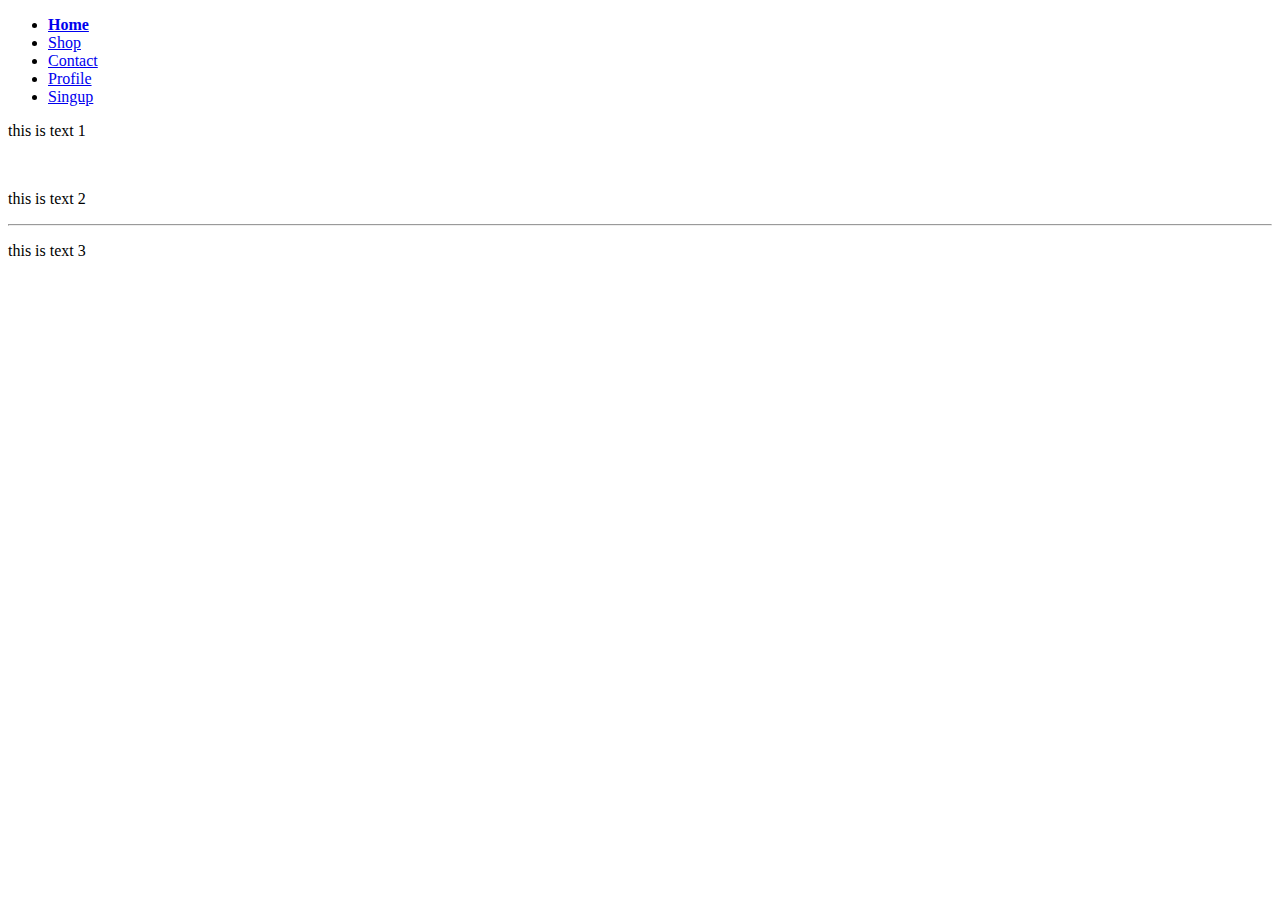
==== HTML/Beginner/index.html @ 3514b756 "self closing tags br  hr" ====
<!DOCTYPE html>
<html>
<head>
    <title>Home</title>
</head>
<body>

    <!--the anchor tag <a>-->
    <!-- navigation list -->
    <ul>
        <li><a href="#"><strong>Home</strong></a></li>
        <li><a href="shop.html">Shop</a></li>
        <li><a href="contact.html">Contact</a></li>
        <li><a href="profile.html">Profile</a></li> <!-- open in new tab-->
        <li><a href="singup.html">Singup</a></li>
    </ul>

    <p>this is text 1</p>
    <br/> <!-- it adds a while-space-->
    <p>this is text 2</p>
    <hr/> <!-- it adds a line-->
    <p>this is text 3</p>

</body>
</html>
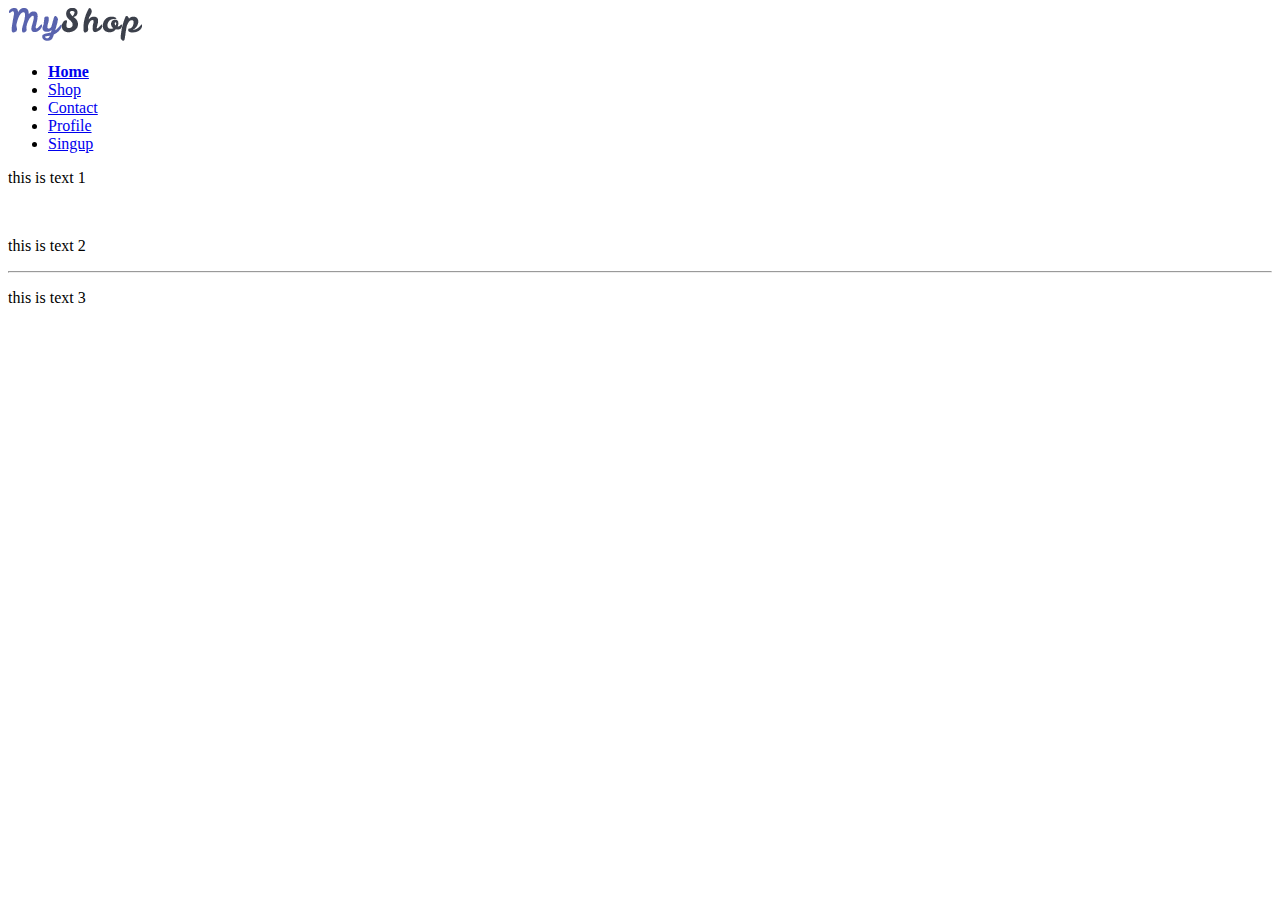
==== commit 2f13ca92: "image tag" ====
--- a/HTML/Beginner/index.html
+++ b/HTML/Beginner/index.html
@@ -5,7 +5,7 @@
 </head>
 <body>
 
-    <!--the anchor tag <a>-->
+    <img src="images/brand-logo.png"/>
     <!-- navigation list -->
     <ul>
         <li><a href="#"><strong>Home</strong></a></li>
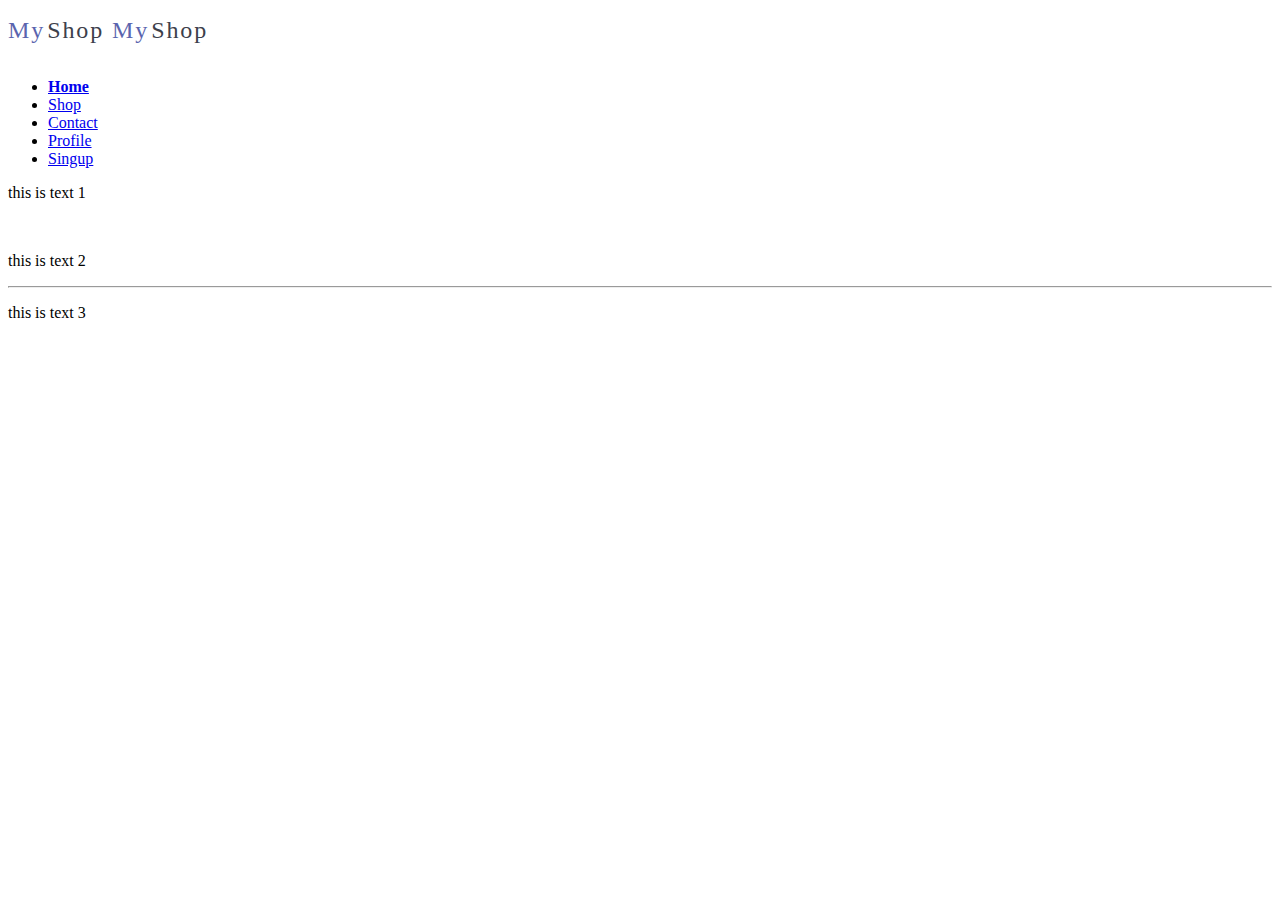
==== commit 81886e64: "all ways to add svg to html page" ====
--- a/HTML/Beginner/index.html
+++ b/HTML/Beginner/index.html
@@ -5,8 +5,16 @@
 </head>
 <body>
 
-    <img src="images/brand-logo.png"/>
-    <!-- navigation list -->
+    <!--Scalable Vector Graphics (SVG) -->
+    <img src="images/brand-logo.svg" alt="my shop logo" width="100px" height="50px"/>
+    <embed src="images/brand-logo.svg" alt="my shop logo" width="100px" height="50px"/>
+    <!-- copy and paste the svg file here.-->
+    <!--
+        <iframe src="images/brand-logo.svg" width="100px" height="50px"/>
+        <object data="images/brand-logo.svg" width="100px" height="50px"/> 
+        <div style="background:url(images/brand-logo.svg)">...</div>
+    -->
+    <!--navigation list -->
     <ul>
         <li><a href="#"><strong>Home</strong></a></li>
         <li><a href="shop.html">Shop</a></li>
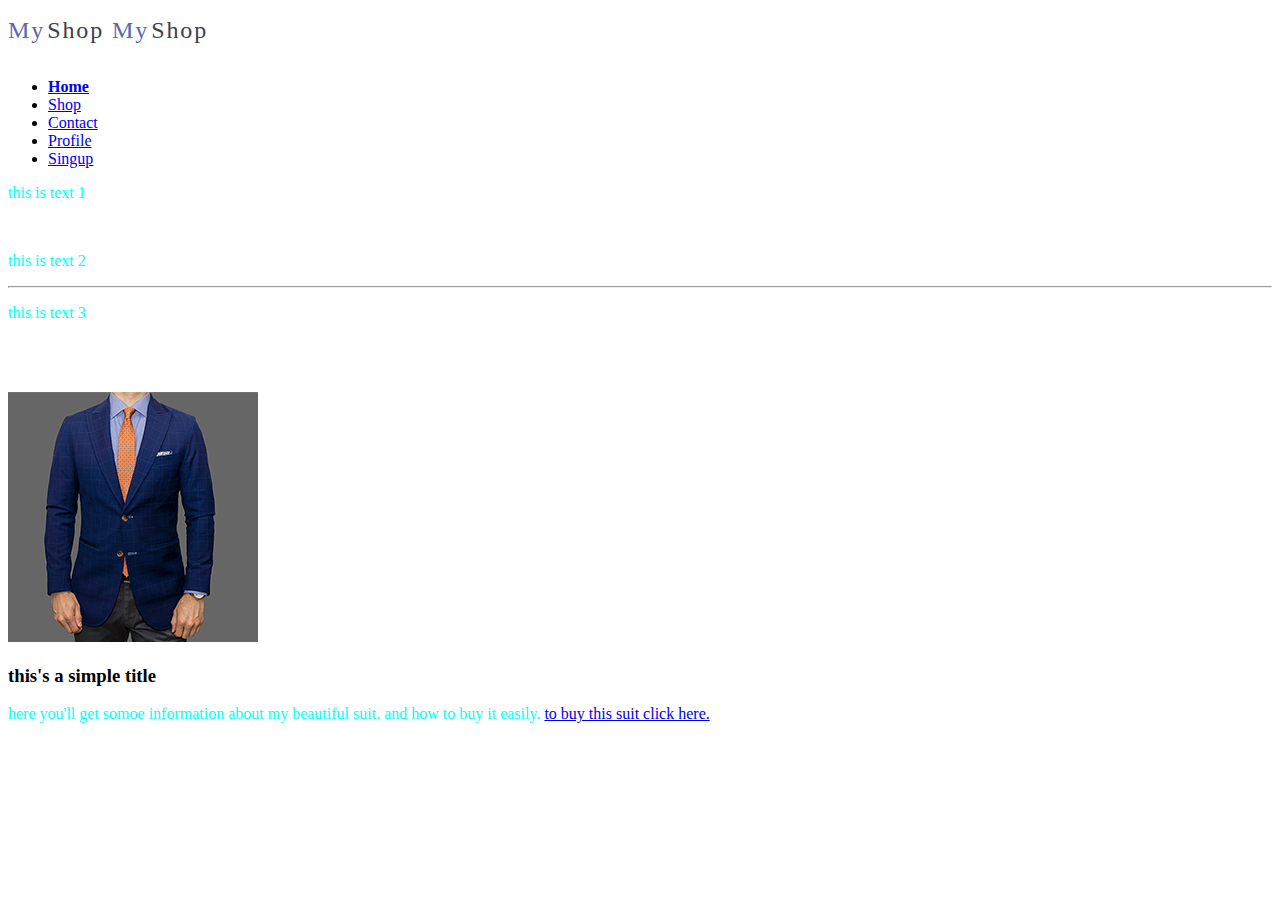
==== commit 9b1de105: "how to add an internal style to code" ====
--- a/HTML/Beginner/index.html
+++ b/HTML/Beginner/index.html
@@ -2,6 +2,14 @@
 <html>
 <head>
     <title>Home</title>
+    <style>
+        p{
+            color:aqua;
+        }
+        // selector{
+            // property: vlaue;
+        //}
+    </style>
 </head>
 <body>
 
@@ -29,5 +37,16 @@
     <hr/> <!-- it adds a line-->
     <p>this is text 3</p>
 
+    <!--Product cart-->
+    <br/>
+    <br/>
+    <br/>
+    <img src="images/suit-1.png" alt="a simple suit">
+    <h3>this's a simple title</h3>
+    <p>here you'll get somoe information about my beautiful suit.
+         and how to buy it easily.
+        <a href="#">to buy this suit click here.</a></p>
+
+
 </body>
 </html>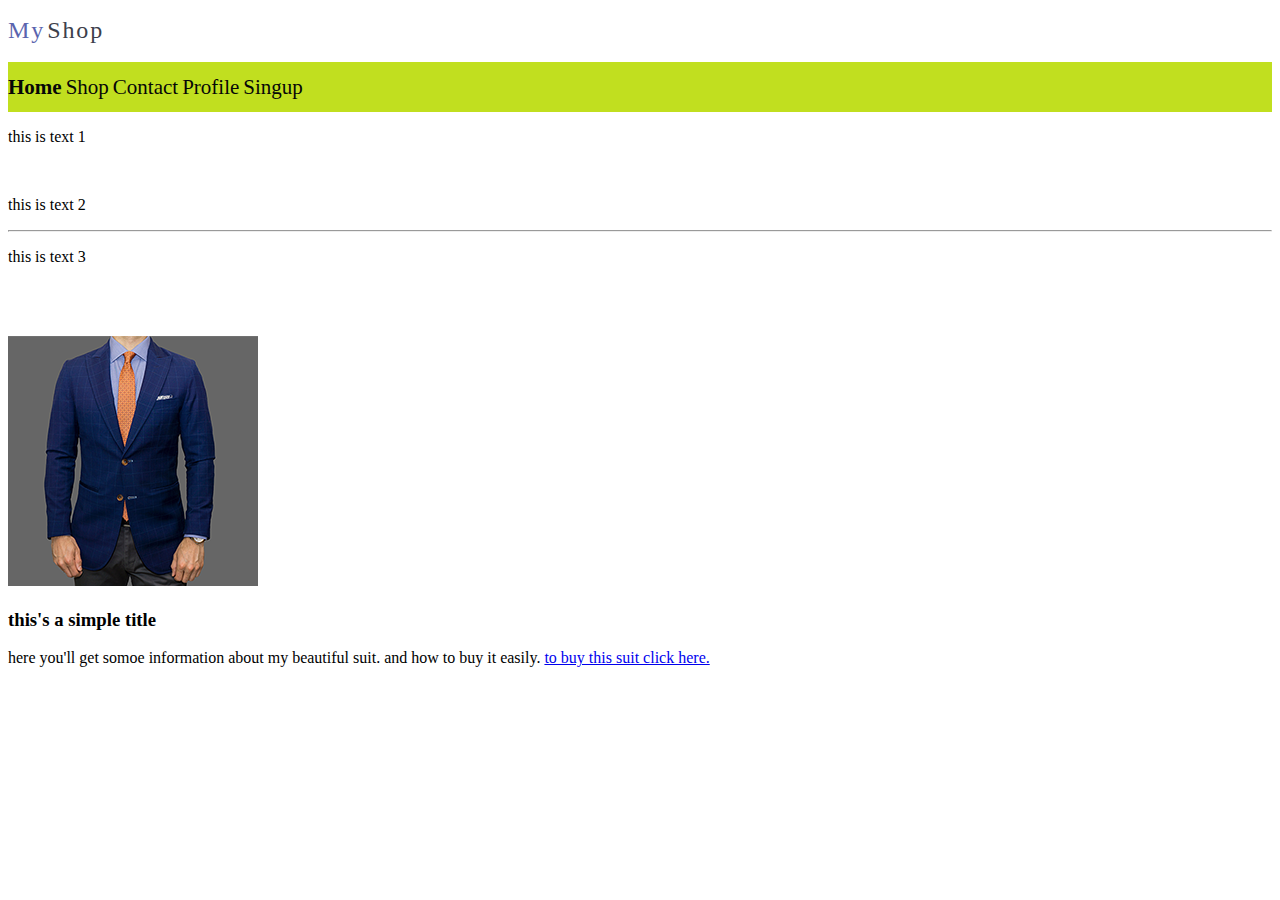
==== commit 45fe9069: "css font property" ====
--- a/HTML/Beginner/index.html
+++ b/HTML/Beginner/index.html
@@ -3,33 +3,46 @@
 <head>
     <title>Home</title>
     <style>
-        p{
-            color:aqua;
+        nav{
+            background-color: #c1df1f;
+            
         }
-        // selector{
-            // property: vlaue;
-        //}
+        nav a{
+            font-size: 21px;
+            color: #070707;
+            font-family: cursive;
+            line-height: 50px;
+            text-decoration-line: none;
+            //text-decoration-style: dotted;
+            //text-decoration-color: red;
+            //text-decoration: ; // none  inherit overline red 
+            //font-weight: bold;
+        }
+        nav a:hover{
+            text-decoration-line: underline;
+            text-decoration-style: wavy;
+        }
     </style>
 </head>
 <body>
 
     <!--Scalable Vector Graphics (SVG) -->
     <img src="images/brand-logo.svg" alt="my shop logo" width="100px" height="50px"/>
-    <embed src="images/brand-logo.svg" alt="my shop logo" width="100px" height="50px"/>
     <!-- copy and paste the svg file here.-->
     <!--
+        <embed src="images/brand-logo.svg" alt="my shop logo" width="100px" height="50px"/>
         <iframe src="images/brand-logo.svg" width="100px" height="50px"/>
         <object data="images/brand-logo.svg" width="100px" height="50px"/> 
         <div style="background:url(images/brand-logo.svg)">...</div>
     -->
     <!--navigation list -->
-    <ul>
-        <li><a href="#"><strong>Home</strong></a></li>
-        <li><a href="shop.html">Shop</a></li>
-        <li><a href="contact.html">Contact</a></li>
-        <li><a href="profile.html">Profile</a></li> <!-- open in new tab-->
-        <li><a href="singup.html">Singup</a></li>
-    </ul>
+    <nav>
+        <a href="#"><strong>Home</strong></a>
+        <a href="shop.html">Shop</a>
+        <a href="contact.html">Contact</a>
+        <a href="profile.html">Profile</a>
+        <a href="singup.html">Singup</a>
+    </nav>
 
     <p>this is text 1</p>
     <br/> <!-- it adds a while-space-->
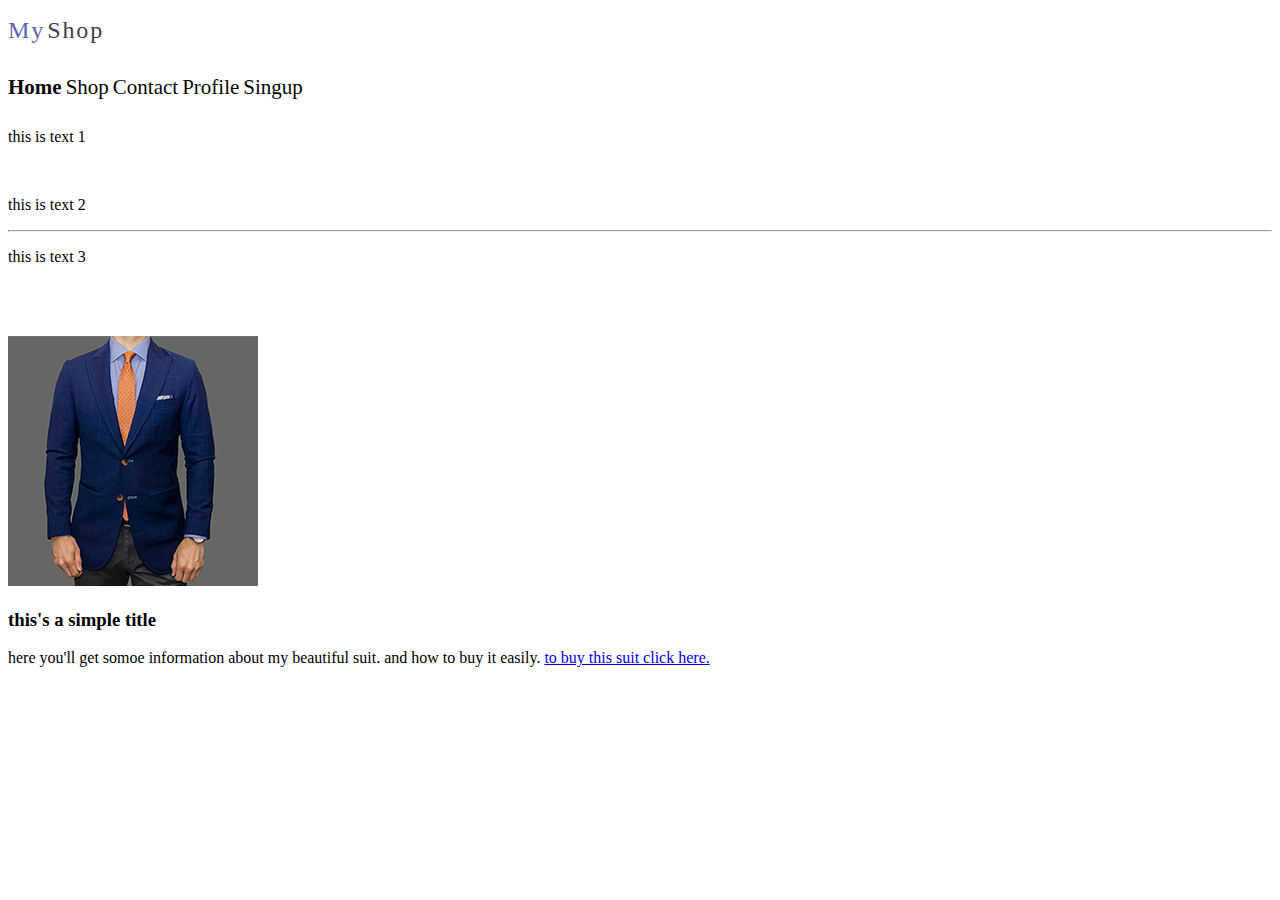
==== commit d19d6e6b: "all ways to add css to code" ====
--- a/HTML/Beginner/index.html
+++ b/HTML/Beginner/index.html
@@ -1,28 +1,8 @@
 <!DOCTYPE html>
 <html>
 <head>
+    <link rel="stylesheet" href="css/style.css"/>
     <title>Home</title>
-    <style>
-        nav{
-            background-color: #c1df1f;
-            
-        }
-        nav a{
-            font-size: 21px;
-            color: #070707;
-            font-family: cursive;
-            line-height: 50px;
-            text-decoration-line: none;
-            //text-decoration-style: dotted;
-            //text-decoration-color: red;
-            //text-decoration: ; // none  inherit overline red 
-            //font-weight: bold;
-        }
-        nav a:hover{
-            text-decoration-line: underline;
-            text-decoration-style: wavy;
-        }
-    </style>
 </head>
 <body>
 
--- a/HTML/Beginner/css/style.css
+++ b/HTML/Beginner/css/style.css
@@ -0,0 +1,21 @@
+// External css
+
+nav{
+    background-color: #c1df1f;
+    
+}
+nav a{
+    font-size: 21px;
+    color: #070707;
+    font-family: cursive;
+    line-height: 50px;
+    text-decoration-line: none;
+    //text-decoration-style: dotted;
+    //text-decoration-color: red;
+    //text-decoration: ; // none  inherit overline red 
+    //font-weight: bold;
+}
+nav a:hover{
+    text-decoration-line: underline;
+    text-decoration-style: wavy;
+}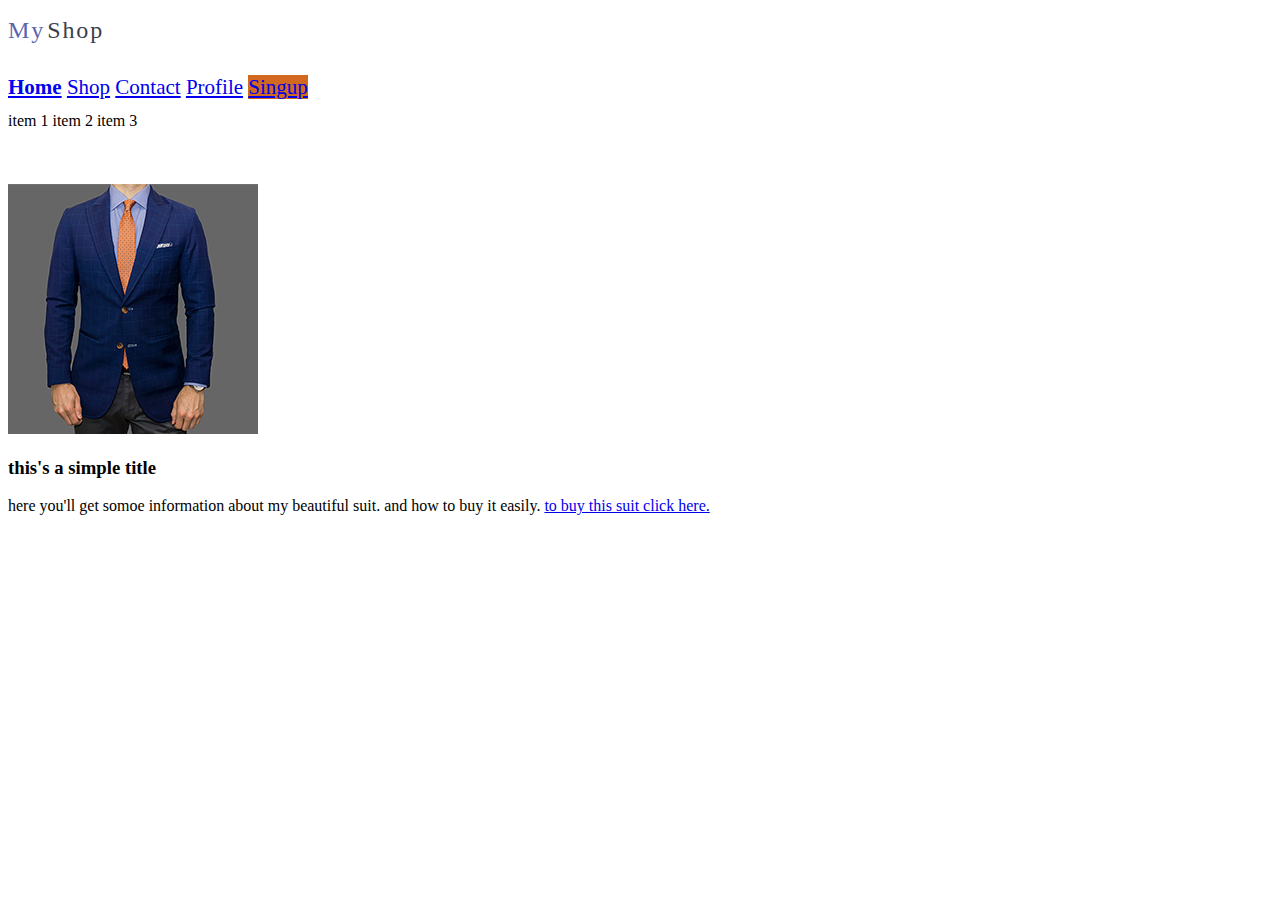
==== commit 94866733: "css selector. class, id" ====
--- a/HTML/Beginner/index.html
+++ b/HTML/Beginner/index.html
@@ -16,20 +16,19 @@
         <div style="background:url(images/brand-logo.svg)">...</div>
     -->
     <!--navigation list -->
-    <nav>
+    <nav class="class_nav" >
         <a href="#"><strong>Home</strong></a>
         <a href="shop.html">Shop</a>
         <a href="contact.html">Contact</a>
         <a href="profile.html">Profile</a>
-        <a href="singup.html">Singup</a>
+        <a href="singup.html" id="singup_button">Singup</a>
     </nav>
 
-    <p>this is text 1</p>
-    <br/> <!-- it adds a while-space-->
-    <p>this is text 2</p>
-    <hr/> <!-- it adds a line-->
-    <p>this is text 3</p>
-
+    <nav>
+        <a>item 1</a>
+        <a>item 2</a>
+        <a>item 3</a>
+    </nav>
     <!--Product cart-->
     <br/>
     <br/>
--- a/HTML/Beginner/css/style.css
+++ b/HTML/Beginner/css/style.css
@@ -4,7 +4,7 @@
     background-color: #c1df1f;
     
 }
-nav a{
+.class_nav{
     font-size: 21px;
     color: #070707;
     font-family: cursive;
@@ -15,7 +15,10 @@
     //text-decoration: ; // none  inherit overline red 
     //font-weight: bold;
 }
-nav a:hover{
+.class_nav a:hover{
     text-decoration-line: underline;
     text-decoration-style: wavy;
+}
+#singup_button{
+    background-color:chocolate;
 }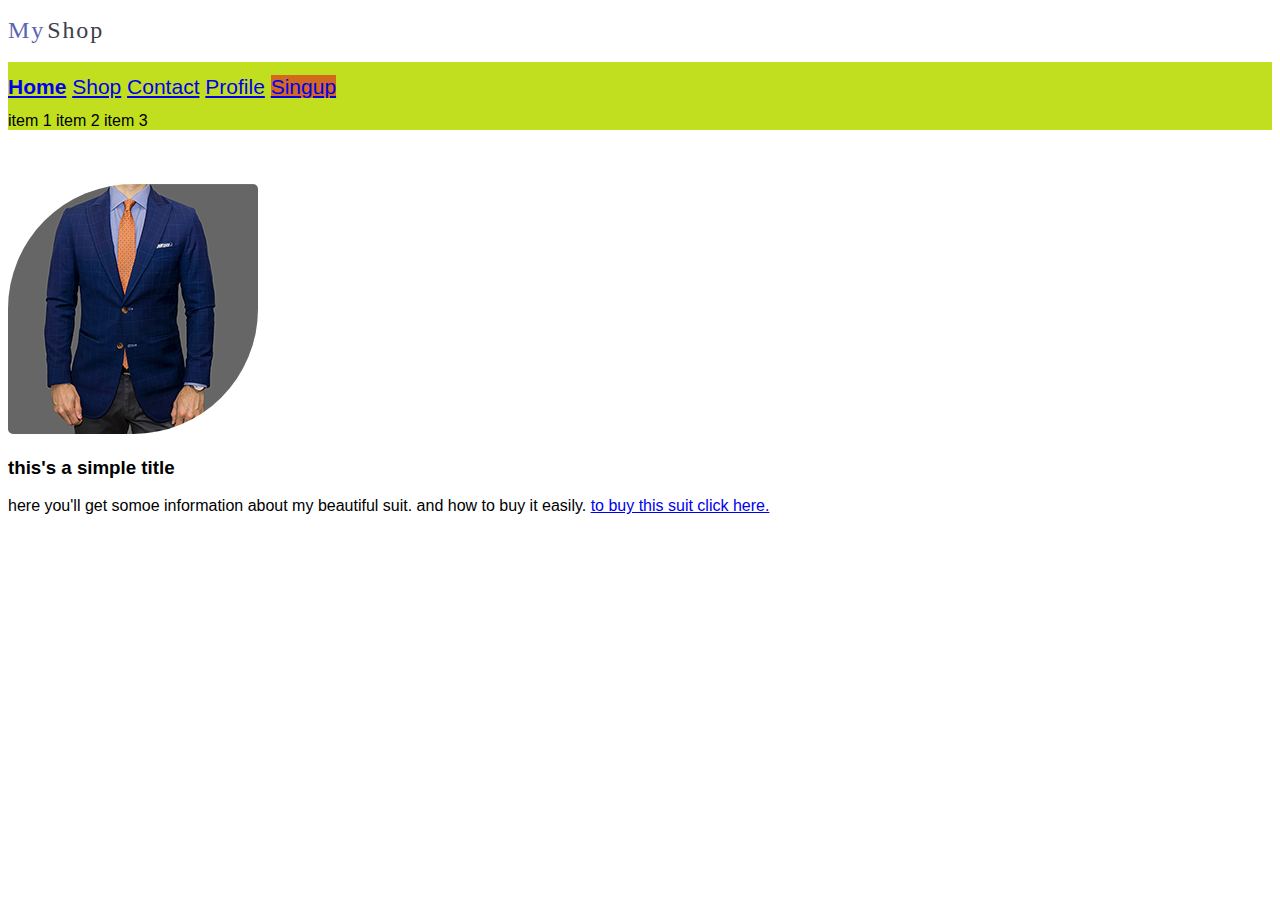
==== commit 09bb8d4a: "final css subject border" ====
--- a/HTML/Beginner/index.html
+++ b/HTML/Beginner/index.html
@@ -33,7 +33,7 @@
     <br/>
     <br/>
     <br/>
-    <img src="images/suit-1.png" alt="a simple suit">
+    <img class="product_img" src="images/suit-1.png" alt="a simple suit">
     <h3>this's a simple title</h3>
     <p>here you'll get somoe information about my beautiful suit.
          and how to buy it easily.
--- a/HTML/Beginner/css/style.css
+++ b/HTML/Beginner/css/style.css
@@ -1,5 +1,8 @@
-// External css
+/* External css*/
 
+body{
+    font-family: sans-serif;
+}
 nav{
     background-color: #c1df1f;
     
@@ -7,13 +10,13 @@
 .class_nav{
     font-size: 21px;
     color: #070707;
-    font-family: cursive;
+    /*font-family: cursive;*/
     line-height: 50px;
     text-decoration-line: none;
-    //text-decoration-style: dotted;
-    //text-decoration-color: red;
-    //text-decoration: ; // none  inherit overline red 
-    //font-weight: bold;
+    /*text-decoration-style: dotted;
+    text-decoration-color: red;
+    text-decoration: ; // none  inherit overline red 
+    font-weight: bold;*/
 }
 .class_nav a:hover{
     text-decoration-line: underline;
@@ -21,4 +24,24 @@
 }
 #singup_button{
     background-color:chocolate;
+}
+.product_img{
+    /*    border: 10px dashed red;*/
+    /*border-style: groove;
+    border-width: ridge;
+    border-color: red;*/
+    border-top-left-radius: 50%;
+    border-top-right-radius: 5px;
+    border-bottom-left-radius: 5px;
+    border-bottom-right-radius: 50%;
+/*none    |
+hidden  |
+dotted  |
+dashed  |
+solid   |
+double  |
+groove  |
+ridge   |
+inset   |
+outset */
 }